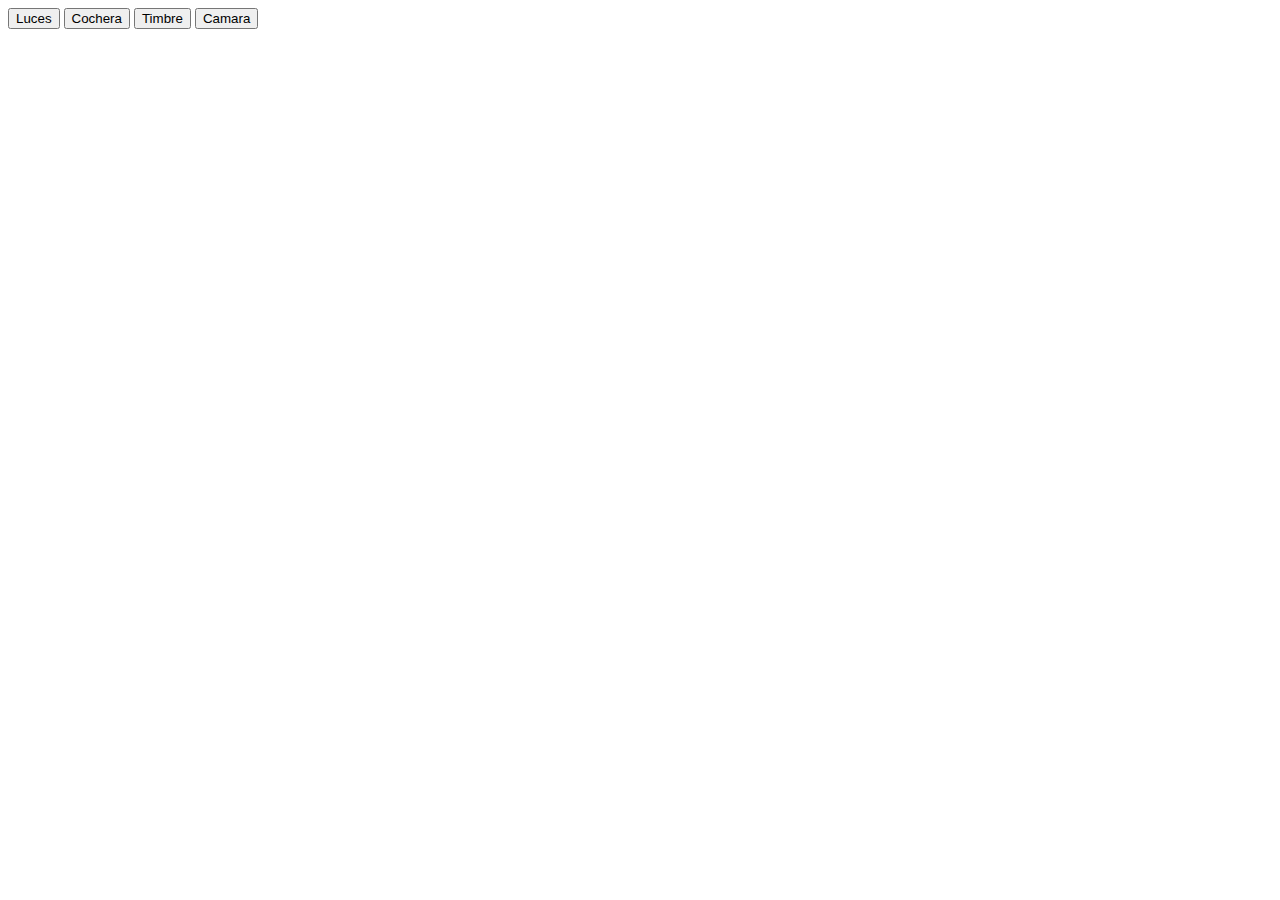
==== index.html @ 87a160d6 "Se agregan archivos del archivo web" ====
<!DOCTYPE html>
<html lang="es">
<head>
    <meta charset="UTF-8">
    <meta http-equiv="X-UA-Compatible" content="IE=edge">
    <meta name="viewport" content="width=device-width, initial-scale=1.0">
    <title>Smart Home</title>
    <link  href="style.css" rel="stylesheet"/>
    
</head>
<body>
    <div id="main-container">
        <header>
            <nav>
                <div class="mobile">
                    <div class="header">
                        <button class="tablinks">
                            Luces
                        </button>
                        <button class="tablinks">
                            Cochera
                        </button>
                        <button class="tablinks">
                            Timbre
                        </button>
                        <button class="tablinks">
                            Camara
                        </button>
                    </div>
                </div>
            </nav>
        </header>
    </div>
</body>
</html>
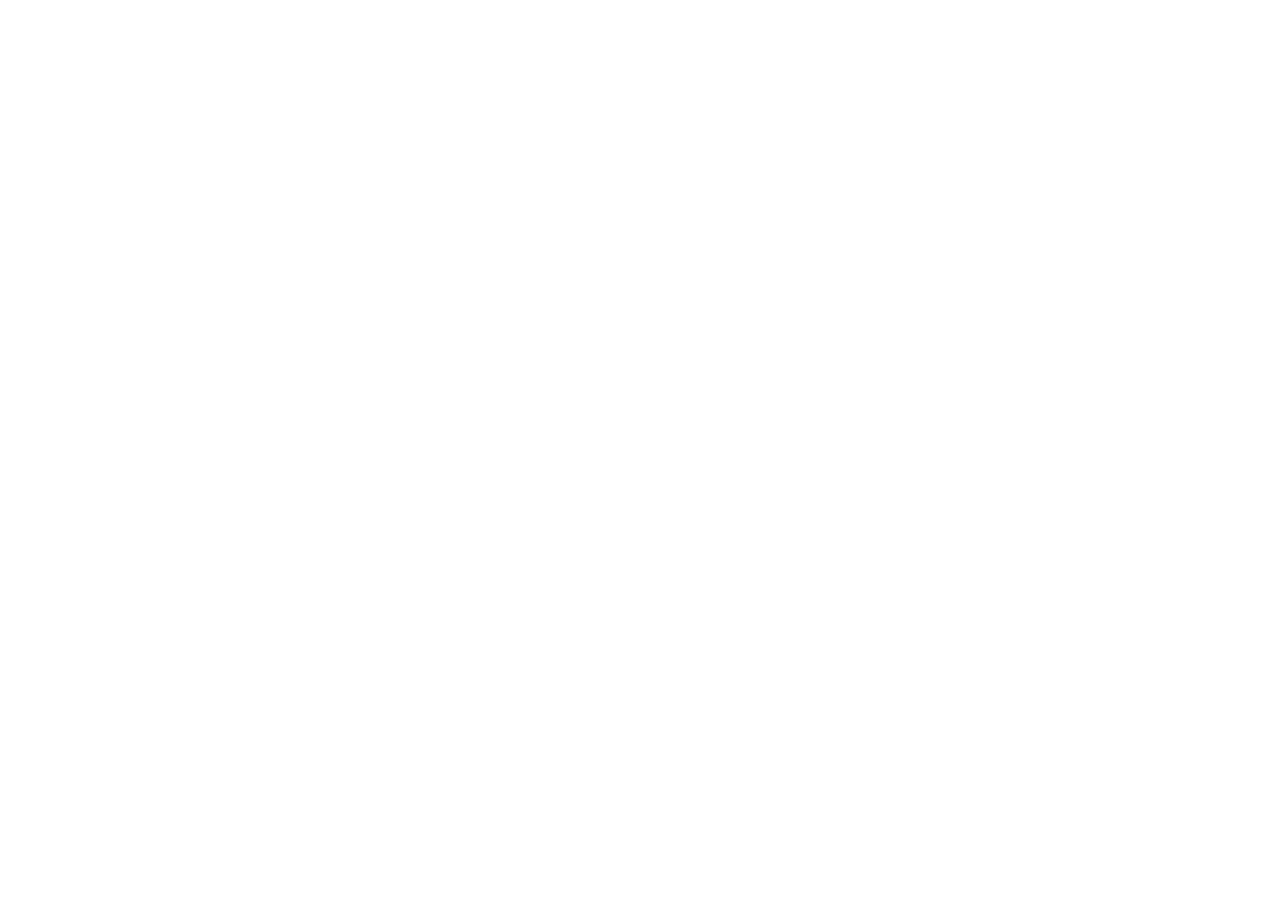
==== commit 6ae9a0af: "Cambio de nombre" ====
--- a/index.html
+++ b/index.html
@@ -5,31 +5,8 @@
     <meta http-equiv="X-UA-Compatible" content="IE=edge">
     <meta name="viewport" content="width=device-width, initial-scale=1.0">
     <title>Smart Home</title>
-    <link  href="style.css" rel="stylesheet"/>
-    
 </head>
 <body>
-    <div id="main-container">
-        <header>
-            <nav>
-                <div class="mobile">
-                    <div class="header">
-                        <button class="tablinks">
-                            Luces
-                        </button>
-                        <button class="tablinks">
-                            Cochera
-                        </button>
-                        <button class="tablinks">
-                            Timbre
-                        </button>
-                        <button class="tablinks">
-                            Camara
-                        </button>
-                    </div>
-                </div>
-            </nav>
-        </header>
-    </div>
+    
 </body>
 </html>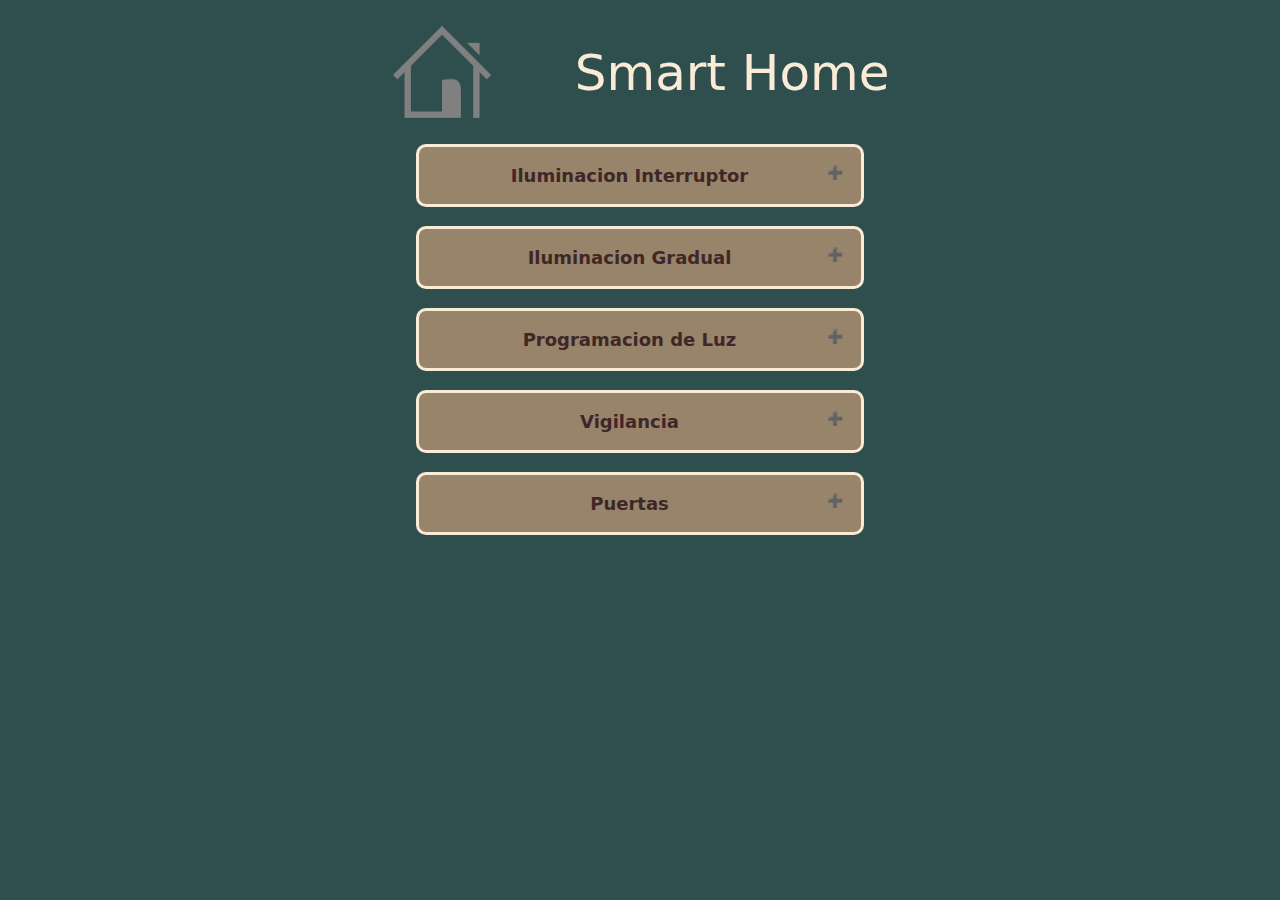
==== commit 0496c472: "pagina web" ====
--- a/index.html
+++ b/index.html
@@ -1,12 +1,495 @@
 <!DOCTYPE html>
-<html lang="es">
-<head>
+<html>
+
+  <head lang="es-ES">
     <meta charset="UTF-8">
     <meta http-equiv="X-UA-Compatible" content="IE=edge">
     <meta name="viewport" content="width=device-width, initial-scale=1.0">
-    <title>Smart Home</title>
-</head>
-<body>
+    <title>Smart Home</title>        
+    <link rel="shortcut icon" type="x/image-icon" href="assets/smarthome.ico">        
+    <style type="text/css">
+      html,body{
+          height: 100%;
+          background-color: darkslategray;
+          display:flex;
+          flex-direction: column;
+          align-items: center;
+          width: 100%;
+          font-family: system-ui;
+      }    
+
+      header{
+          width: 45%;
+          margin: 0px auto; 
+      }
+
+      .encabezadoPag ul{
+          overflow: hidden; 
+      }
+
+      .nombrePag{
+          color:antiquewhite;
+          font-size: 50px; 
+          height: 98px;
+          display: flex;
+          align-items: center;
+          padding-left: 35px;
+      }
+
+      .encabezadoPag ul li{
+          list-style: none;
+          float:left;
+      }
+
+      section{
+          padding-bottom: 5%;
+          align-items: center;
+      }
+
+      div.containerIluminacion{
+          display: grid;
+          grid-template: repeat(1,1fr)/repeat(3,1fr);
+      }
+
+      div.container{
+          display: grid;
+          grid-template: repeat(1,1fr)/repeat(2,1fr);
+      }
+
+      article{
+          display:flex;
+          flex-direction: column;
+          align-items: center;
+      }
+
+      .collapsible {
+          color: rgb(63, 39, 39);
+          font-family: system-ui;
+          background: rgb(151, 132, 107);
+          cursor: pointer;
+          padding: 18px;
+          width: 100%;
+          border: solid;
+          border-color: antiquewhite;
+          outline: none;
+          font-size: 18px;
+          font-weight:600;
+          border-radius: 10px;
+      }
+
+      .collapsible.active {
+          background: rgb(68, 43, 10);
+          color: antiquewhite;
+          font-family: system-ui;
+          border-bottom-left-radius: 0px;
+          border-bottom-right-radius: 0px;
+      }
+
+      .collapsible:hover{
+          font-family: system-ui;
+          background: rgb(83, 68, 48);
+          color: antiquewhite;
+      }
+      .collapsible:after {
+          color: cornsilk;
+          font-family: system-ui;
+          content: '\02795';
+          font-size: 13px;
+          float: right;
+          margin-left: 5px;
+      }
+
+      .collapsible.active:after {
+          content: "\2796";
+      }
+
+      .content, .contentVigilancia {
+          border-color: rgb(138, 111, 75);
+          color: rgb(63, 39, 39);
+          display: none;
+          border-style: solid;
+          width:100%;
+          background-color: antiquewhite;
+          border-bottom-right-radius: 10px;
+          border-bottom-left-radius: 10px;
+      }
+
+
+      /*
+      .content {
+          display: none;
+          padding: 6px 12px;
+          border-top: none;
+          width: 50px;
+          text-align: center;
+          background-color: #2196F3;
+      }
+      */
+      .switch {
+          position: relative;
+          display: inline-block;
+          width: 60px;
+          height: 34px;
+      }
+
+      .switch input { 
+          opacity: 0;
+          width: 0;
+          height: 0;
+      }
+
+      .slider {
+          position: absolute;
+          cursor: pointer;
+          top: 0;
+          left: 0;
+          right: 0;
+          bottom: 0;
+          background-color: #ccc;
+          -webkit-transition: .4s;
+          transition: .4s;
+      }
+
+      .slider:before {
+          position: absolute;
+          content: "";
+          height: 26px;
+          width: 26px;
+          left: 4px;
+          bottom: 4px;
+          background-color: white;
+          -webkit-transition: .4s;
+          transition: .4s;
+      }
+
+      input:checked + .slider {
+          background-color: #2196F3;
+      }
+
+      input:focus + .slider {
+          box-shadow: 0 0 1px #2196F3;
+      }
+
+      input:checked + .slider:before {
+          -webkit-transform: translateX(26px);
+          -ms-transform: translateX(26px);
+          transform: translateX(26px);
+      }
+      .slider.round {
+          border-radius: 34px;
+      }
+
+      .slider.round:before {
+          border-radius: 50%;
+      }
+
+      form{
+          display:grid;
+          place-content: center;
+      }
+
+      .contenido{
+          width: 35%;
+      }
+
+      .botonProgram{
+        border-radius: 50px;
+        border-style: solid;
+        border-width: 3px;
+        padding: 10px;
+        color: rgb(63, 39, 39);
+        font-size: 16px;
+        background: rgb(173, 139, 94);
+        border-color:  rgb(100, 75, 42);
+        
+      }
+
+      .botonProgram:hover{
+          background: rgb(83, 68, 48);
+          color: antiquewhite;
+      }
+
+      .botonProgram:active{
+          background: rgb(51, 42, 31);
+          color: rgb(204, 183, 157);
+      }
+
+
+    </style>
     
-</body>
-</html>+  </head>
+
+  <body>
+
+    <header>
+      <div class="encabezadoPag">
+        <ul>
+          <li class="imagPag"><img src="assets/home.png" width="100" alt="#"></li>    
+          <li class="nombrePag">&nbsp;&nbsp;&nbsp;Smart Home</li>
+        </ul>
+      </div> 
+    </header>
+
+    <div class="contenido">
+      
+      <button type="button" class="collapsible">Iluminacion Interruptor</button>
+        <div class="content">
+          <section id="luces">
+            <div class="containerIluminacion">
+              
+              <article>
+                <h3>Cocina</h3>
+                <label class="switch">
+                  <input type="checkbox" name="cocina" onclick="getValues('iluminacion')">
+                  <span class="slider round"></span>
+                </label>
+              </article>                  
+              <article>
+                <h3>Garage</h3>
+                <label class="switch">
+                  <input type="checkbox" name="garage" onclick="getValues('iluminacion')">
+                  <span class="slider round"></span>
+                </label>
+              </article>                  
+              <article>
+                <h3>Pasillo</h3>
+                <label class="switch">
+                  <input type="checkbox" name="pasillo" onclick="getValues('iluminacion')">
+                  <span class="slider round"></span>
+                </label>
+              </article>
+            </div>
+          </section> 
+        
+        </div>
+        <br>
+        <br>
+
+
+      <button type="button" class="collapsible">Iluminacion Gradual</button>
+        <div class="content">
+          <section id="luces">
+            <div class="containerIluminacion">
+              <article>
+                <h3>Cocina</h3>
+                <div id="range">
+                  <input name="cocina" type="range" min="0" max="100" value="0" step ="5" onmouseup="mouseUp('luces')">
+                </div>
+              </article>
+              <article>
+                <h3>Garage</h3>
+                <div id="range">
+                  <input name="garage" type="range" min="0" max="100" value="0" step ="5" onmouseup="mouseUp('luces')">
+                </div>
+              </article>
+              <article>
+                <h3>Pasillo</h3>
+                <div id="range">
+                  <input name="pasillo" type="range" min="0" max="100" value="0" step ="5" onmouseup="mouseUp('luces')">
+                </div>
+              </article>  
+            </div>
+          </section> 
+        
+        </div>
+        <br>
+        <br>
+
+      <button type="button" class="collapsible">Programacion de Luz</button>
+        <div class="content">
+  
+          <section id="luces">
+              <form name="formulario" method="post" action="send()">
+                <label>
+                  <br>
+                  <strong>Fecha:</strong>
+                  <input type="date" name="fecha" step="1" />
+                </label>
+                <br>
+                <label>
+                  <strong>Hora:</strong>
+                  <input type="time" name="hora" min="00:00" max="24:00" step="3600"/>
+                </label>
+                <br>
+                <button type="button" name="luces" onclick="getValuesProgrammed(this.name)" class="botonProgram">
+                  <strong class="programaLuz">Programar</strong>
+                </button>
+              </form>
+          </section> 
+        
+        </div>
+        <br>
+        <br>
+
+      <button type="button" class="collapsible">Vigilancia</button>
+        <div class="content">
+          <section id="vigilancia">
+            <div class="container">
+
+              <article>
+                  <h3>Camara 1</h3>
+                  <label class="switch">
+                    <input type="checkbox" name="cam1" onclick="getValues('vigilancia')">
+                    <span class="slider round"></span>
+                  </label>
+              </article>
+              <article>
+                <h3>Camara 2</h3>
+                <label class="switch">
+                  <input type="checkbox" name="cam2" onclick="getValues('vigilancia')">
+                  <span class="slider round"></span>
+                </label>
+              </article>
+                                  
+            </div>                
+          </section>  
+        </div>       
+        <br>
+        <br>   
+          
+
+      <button type="button" class="collapsible">Puertas</button>
+        <div class="content">
+          <section id="puertas">
+            <div class="container">
+
+              <article>
+                <h3>Principal</h3>
+                <label class="switch">
+                  <input type="checkbox" name="principal" onclick="getValues('puertas')">
+                  <span class="slider round"></span>
+                </label>
+              </article>
+              <article>
+                <h3>Garage</h3>
+                <label class="switch">
+                  <input type="checkbox" name="garage" onclick="getValues('puertas')">
+                  <span class="slider round"></span>
+                </label>
+              </article>
+                                  
+            </div>                
+          </section>  
+        </div> 
+        <br>
+        <br>
+    </div>
+  </body>
+</html>
+
+<script>
+
+  var response = {}
+  var datos = {}
+  var fecha = new Date();
+
+  var setFecha = document.querySelector("input[name=fecha]");
+  setFecha.min = fecha.getFullYear()+'-'+(fecha.getMonth()+1)+'-'+'0'+fecha.getDate();
+  setFecha.value = fecha.toLocaleDateString()
+
+  var setHora = document.querySelector("input[name=hora]");
+  setHora.value = fecha.toLocaleTimeString().slice(0,5);
+
+
+  /**
+  *Función que envía a los componentes la información con los valores de los sliders de la página web que no estén inhabilitados
+  *
+  *@params {event} string con el nombre de la sección con la que se tuvo interacción
+  *@return void
+  **/
+  function mouseUp(event){        
+    response = {}
+    datos={}
+    var section = document.querySelector("section#"+event)
+    var inputs = section.querySelectorAll("input")
+    for (var i = 0; i < inputs.length; i++) {
+        var actual = inputs[i]
+        if(!actual.disabled){
+            datos[actual.name] = actual.value
+        }
+    }
+    response[event]=datos
+    submit(response)
+  }
+
+  /**
+  *Función que envía a los componentes la información con el estado de los switches de la página web que no estén inhabilitados
+  *
+  *@params {event} string con el nombre de la sección con la que se tuvo interacción
+  *@return void
+  **/
+  function getValues(event){
+    response = {}
+    datos={}
+    var section = document.querySelector("section#"+event)
+    var inputs = section.querySelectorAll("input")
+    for (var i = 0; i < inputs.length; i++) {
+        var actual = inputs[i]
+        if(!actual.disabled){
+            datos[actual.name] = actual.checked
+        }
+    }
+    response[event]=datos
+    console.log(response)
+    submit(response)
+  }
+
+    /**
+    *Función que envía un objeto con los valores programados
+    *
+    *@params {event} string con el nombre de la sección con la que se tuvo interacción
+    *@return void
+    **/
+
+    /**
+    *Función que envía la información a la interfaz del prototipo.
+    *
+    *@params {response} diccionario con la información a procesar en la interfaz
+    *@return void
+    **/
+  function submit(response){
+
+    var xhr = new XMLHttpRequest();
+    xhr.open("POST", window.location.href, true);
+    xhr.setRequestHeader('Content-Type', 'application/json');
+    xhr.send(JSON.stringify(response));
+
+  }
+
+    /**
+    *Función que controla los botones de clase Tab para la interfaz
+    *
+    *@params {evt} string con el nombre de la sección con la que se tuvo interacción
+    *@params {nombre} nombre de la etiqueta button seleccionada
+    *@return void
+    **/
+  function openTab(evt, nombre) {
+    var i, tabcontent, tablinks;
+    tabcontent = document.getElementsByClassName("tabcontent");
+    for (i = 0; i < tabcontent.length; i++) {
+      tabcontent[i].style.display = "none";
+    }
+    tablinks = document.getElementsByClassName("tablinks");
+    for (i = 0; i < tablinks.length; i++) {
+      tablinks[i].className = tablinks[i].className.replace(" active", "");
+    }
+    document.getElementById(nombre).style.display = "block";
+    evt.currentTarget.className += " active";
+  }
+
+  var coll = document.getElementsByClassName("collapsible");
+  var i;
+
+  for (i = 0; i < coll.length; i++) {
+  coll[i].addEventListener("click", function() {
+    this.classList.toggle("active");
+    var content = this.nextElementSibling;
+    if (content.style.display === "block") {
+      content.style.display = "none";
+    } else {
+      content.style.display = "block";
+    }
+  });
+  }
+
+</script>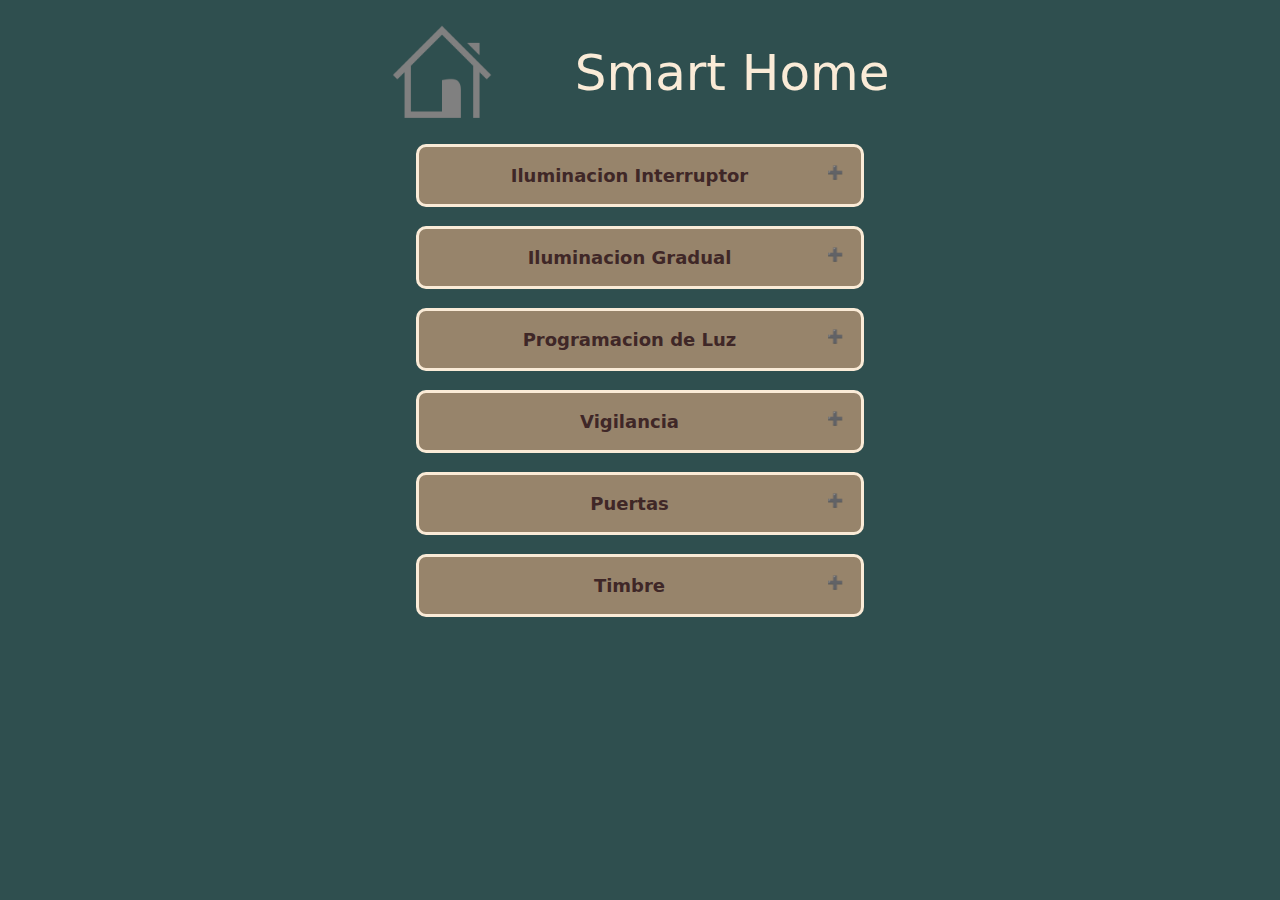
==== commit ba2b8093: "Propuesta  de puerta Garage" ====
--- a/index.html
+++ b/index.html
@@ -234,7 +234,7 @@
       
       <button type="button" class="collapsible">Iluminacion Interruptor</button>
         <div class="content">
-          <section id="luces">
+          <section id="iluminacion">
             <div class="containerIluminacion">
               
               <article>
@@ -268,24 +268,24 @@
 
       <button type="button" class="collapsible">Iluminacion Gradual</button>
         <div class="content">
-          <section id="luces">
-            <div class="containerIluminacion">
+          <section id="lucesGradual">
+            <div class="container">
               <article>
                 <h3>Cocina</h3>
                 <div id="range">
-                  <input name="cocina" type="range" min="0" max="100" value="0" step ="5" onmouseup="mouseUp('luces')">
+                  <input name="cocina" type="range" min="0" max="100" value="0" step ="10" onmouseup="mouseUp('lucesGradual')">
                 </div>
               </article>
               <article>
                 <h3>Garage</h3>
                 <div id="range">
-                  <input name="garage" type="range" min="0" max="100" value="0" step ="5" onmouseup="mouseUp('luces')">
+                  <input name="garage" type="range" min="0" max="100" value="0" step ="10" onmouseup="mouseUp('lucesGradual')">
                 </div>
               </article>
               <article>
                 <h3>Pasillo</h3>
                 <div id="range">
-                  <input name="pasillo" type="range" min="0" max="100" value="0" step ="5" onmouseup="mouseUp('luces')">
+                  <input name="pasillo" type="range" min="0" max="100" value="0" step ="10" onmouseup="mouseUp('lucesGradual')">
                 </div>
               </article>  
             </div>
@@ -373,6 +373,26 @@
         </div> 
         <br>
         <br>
+
+        <button type="button" class="collapsible">Timbre</button>
+        <div class="content">
+          <section id="timbre">
+            <div class="container">
+
+              <article>
+                <h3>Principal</h3>
+                <label class="switch">
+                  <input type="checkbox" name="principal" onclick="getValues('timbre')">
+                  <span class="slider round"></span>
+                </label>
+              </article>
+                                  
+            </div>                
+          </section>  
+        </div> 
+        <br>
+        <br>
+
     </div>
   </body>
 </html>
